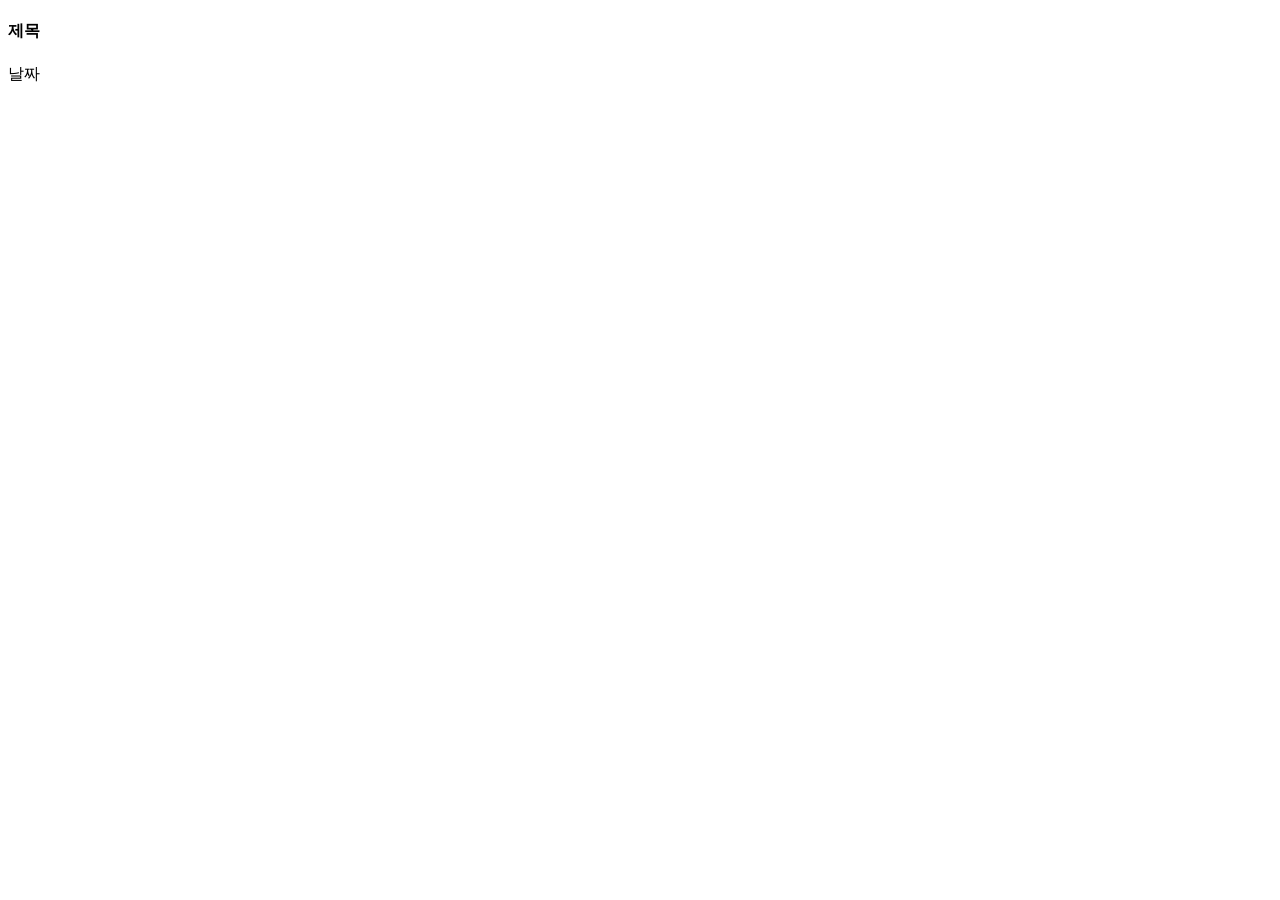
==== src/main/resources/templates/scheduled.html @ 860cdb99 "일정 엔티티 데이터 출력 연슥" ====
<!doctype html>
<html lang="en">
<head>
    <meta charset="UTF-8">
    <meta name="viewport"
          content="width=device-width, user-scalable=no, initial-scale=1.0, maximum-scale=1.0, minimum-scale=1.0">
    <meta http-equiv="X-UA-Compatible" content="ie=edge">
    <title>Document</title>
</head>
<body>
<div th:each="i:${scheduled}">
    <h4 th:text="${i.title}">제목</h4>
    <p th:text="${i.scheduledAt}">날짜</p>
</div>

</body>
</html>
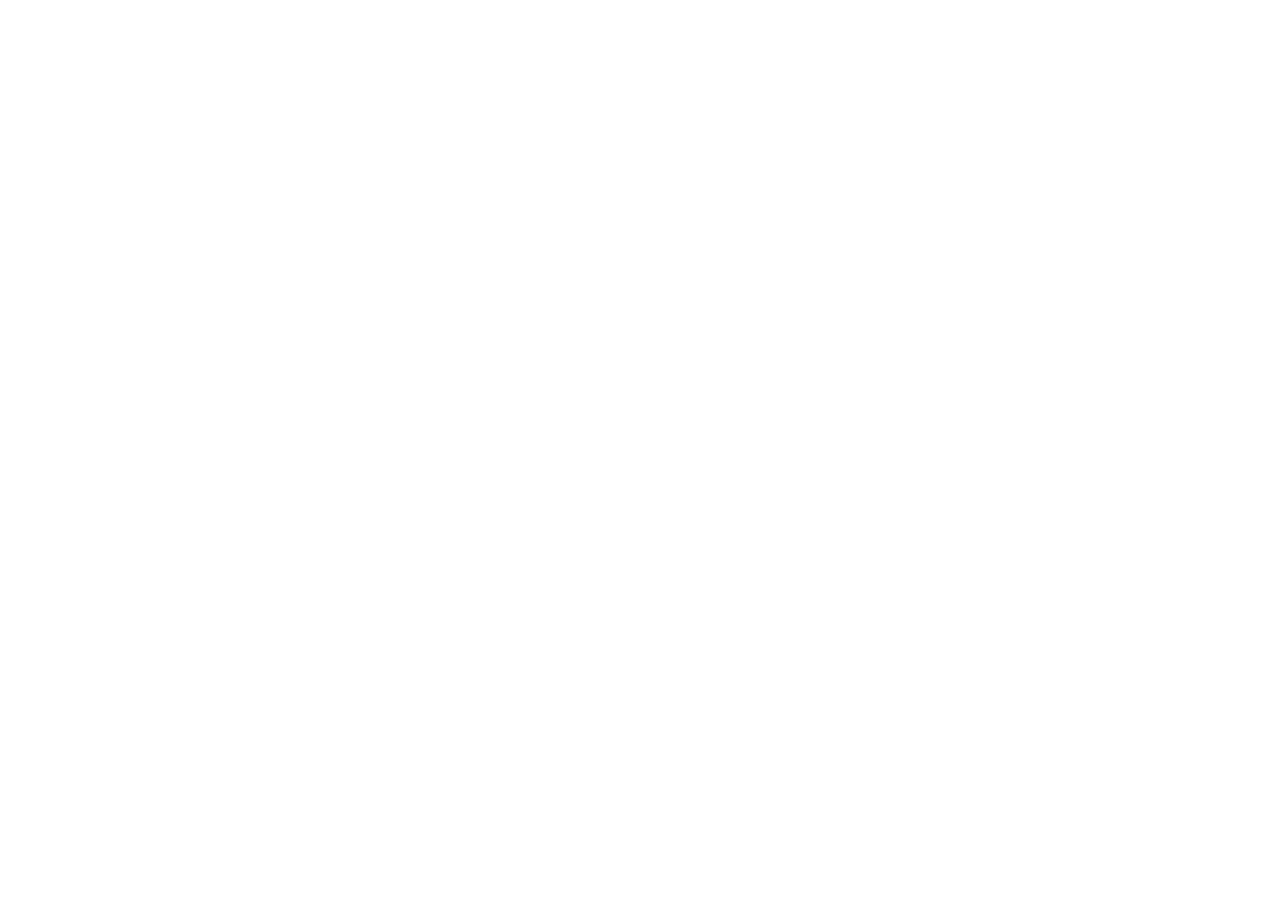
==== commit 2860d7eb: "fix: 일정 데이터 입력 기능 수정" ====
--- a/src/main/resources/templates/scheduled.html
+++ b/src/main/resources/templates/scheduled.html
@@ -8,9 +8,9 @@
     <title>Document</title>
 </head>
 <body>
-<div th:each="i:${scheduled}">
-    <h4 th:text="${i.title}">제목</h4>
-    <p th:text="${i.scheduledAt}">날짜</p>
+<div th:each="s:${scheduled}">
+    <h4 th:text="${s.title}"></h4>
+    <p th:text="${s.contents}"></p>
 </div>
 
 </body>
